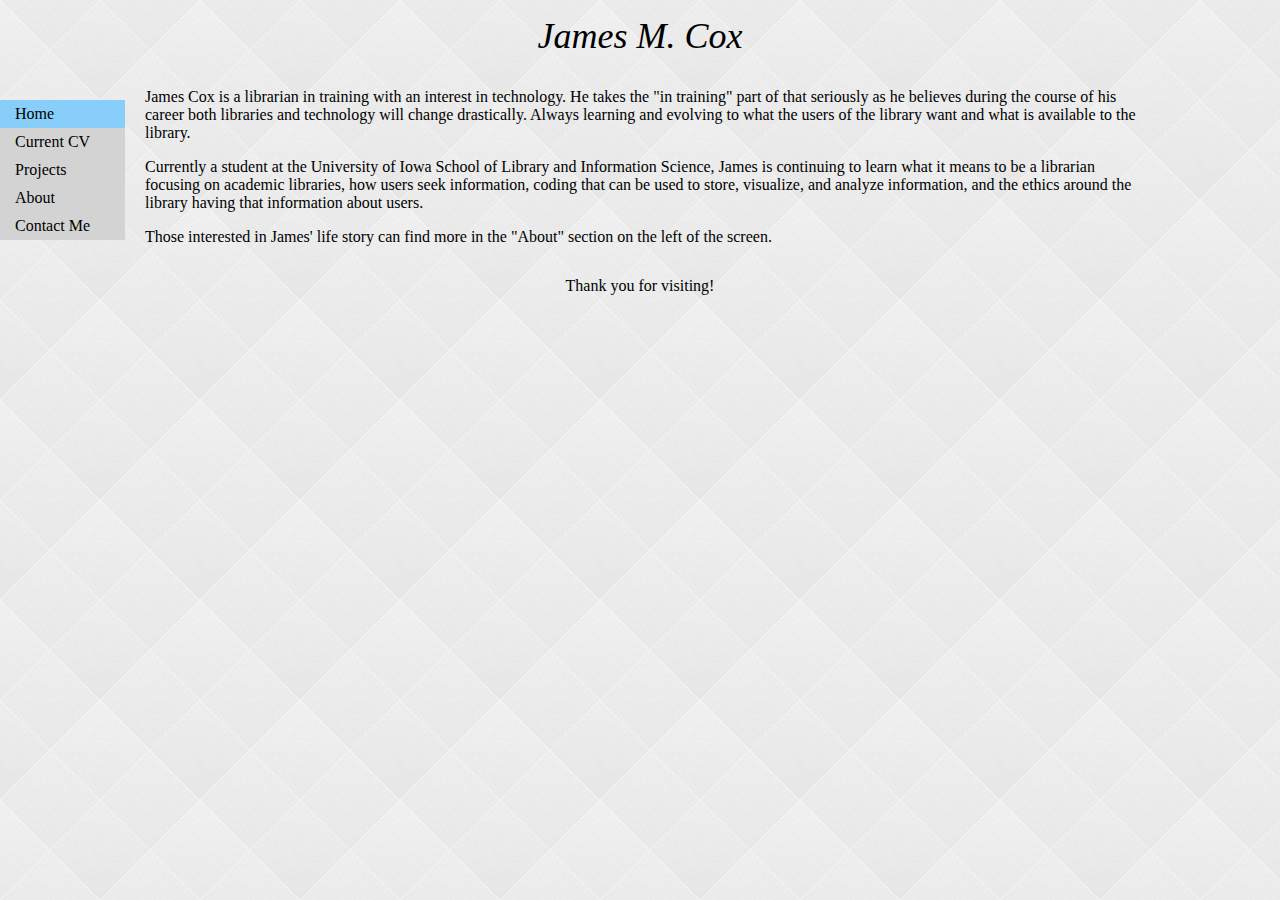
==== index.html @ 08ab1eae "Home Bio" ====
<!DOCTYPE html>
<html>
<head>
	<title>James M. Cox</title>
	<link rel="stylesheet" type="text/css" href="style.css">
</head>
<body>

<nav class="menu">
	<a href="https://jayhic.github.io/me" class="active">Home</a>
	<a href="https://jayhic.github.io/me/cv">Current CV</a>
	<a href="https://jayhic.github.io/me/projects">Projects</a>
	<a href="https://jayhic.github.io/me/about">About</a>
	<a href="https://jayhic.github.io/me/contact">Contact Me</a>
</nav>

<div class="header1">James M. Cox</div> 

<div class="content">
<p>James Cox is a librarian in training with an interest in technology. 
He takes the "in training" part of that seriously as he believes during 
the course of his career both libraries and technology will change 
drastically. Always learning and evolving to what the users of the library want 
and what is available to the library. </p>
<p>Currently a student at the University of Iowa School of Library and 
Information Science, James is continuing to learn what it means to be a 
librarian focusing on academic libraries, how users seek information, 
coding that can be used to store, visualize, and analyze information, 
and the ethics around the library having that information about users.</p>
<p>Those interested in James' life story can find more in the "About" 
section on the left of the screen. </p>
 </div>
  
<div class="footer">Thank you for visiting!<div>

</body>
</html>
---- style.css ----
.menu {
	float: left;
	width: 125px;
	margin-top: 100px;
	position: fixed;
}

.menu a{
	background-color: lightgray;
	color: black;
	padding-left: 15px;
	padding-right: 15px;
	padding-top: 5px;
	padding-bottom: 5px;
	display: block;
	text-decoration: none;
	font-family: "Century";
}

.menu a:hover{
	background-color: white;
}

.menu a.active{
	background-color: rgb(135,206,250);
}

.content {
	margin-left: 145px;
	margin-right: 10%;
}

.header1{
	clear: both;
	font-style: italic;
	font-size: 36px;
	text-align: center;
	padding: 15px;
}

.header2{
	clear: both;
	font-style: bold;
	font-size: 24px;
	text-align: left;
}

.footer{
	clear: both;
	text-align: center;
	padding: 15px;
}

body{
	background: url(dia.png) left top repeat;
	width: 100%;
	margin: 0 auto;
	font-family:"Century";
}

input[type=text], select, textarea {
	width: 100%; 
	padding: 12px; 
	border: 1px solid #ccc;
	border-radius: 4px;
	box-sizing: border-box;
	margin-top: 6px;
	margin-bottom: 16px;
	resize: vertical;
}

input[type=submit] {
	background-color: rgb(135,206,250);
	padding: 12px 20px;
	border: none;
	border-radius: 4px;
}

input[type=submit]:hover {
	background-color: white;
}

.container {
	border-radius: 5px;
	background-color: lightgray;
	padding: 20px;
	width: 33%;
	float: left;
	margin-right: 25px;
}
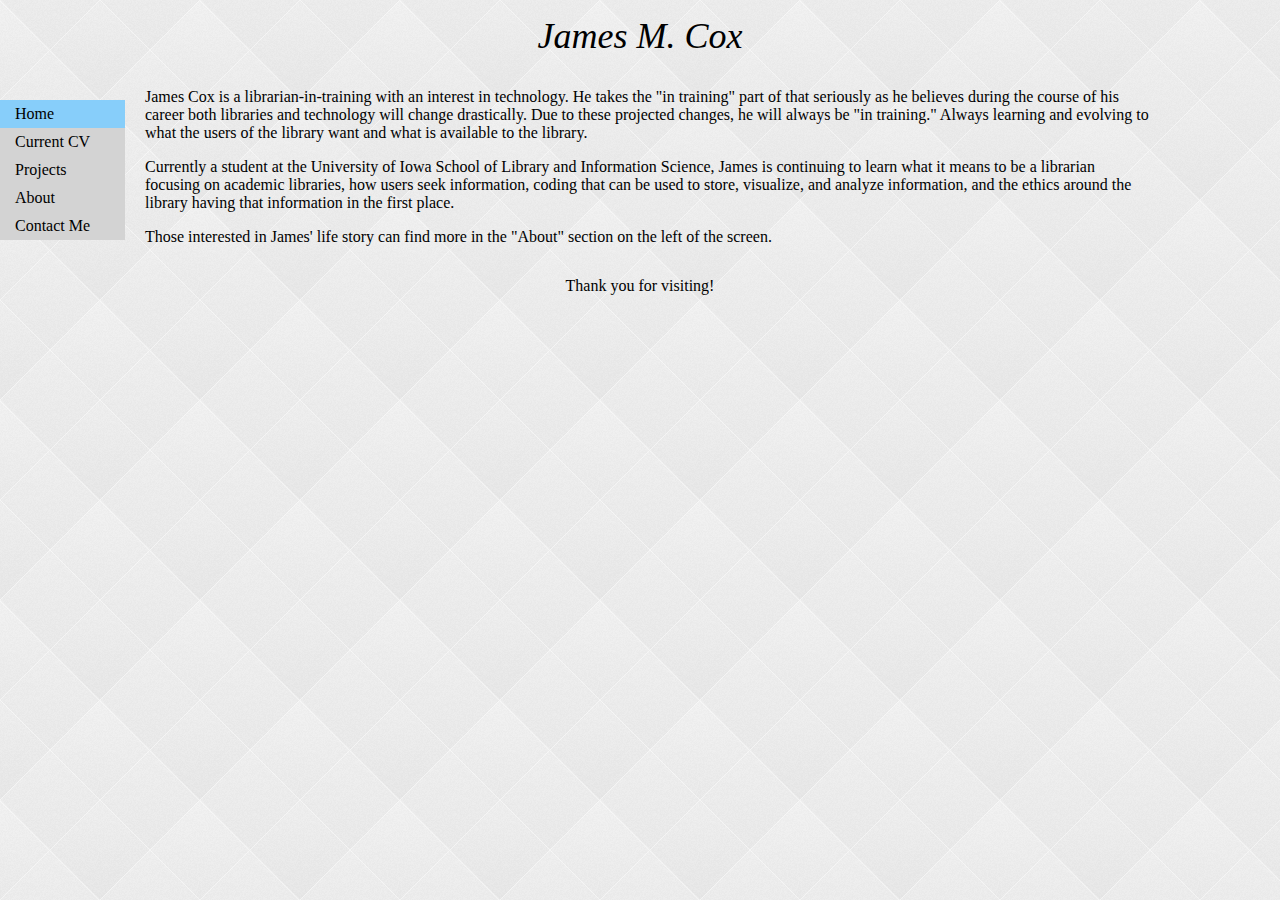
==== commit c430d56f: "Home Bio" ====
--- a/index.html
+++ b/index.html
@@ -17,16 +17,17 @@
 <div class="header1">James M. Cox</div> 
 
 <div class="content">
-<p>James Cox is a librarian in training with an interest in technology. 
+<p>James Cox is a librarian-in-training with an interest in technology. 
 He takes the "in training" part of that seriously as he believes during 
 the course of his career both libraries and technology will change 
-drastically. Always learning and evolving to what the users of the library want 
+drastically. Due to these projected changes, he will always be "in training." 
+Always learning and evolving to what the users of the library want 
 and what is available to the library. </p>
 <p>Currently a student at the University of Iowa School of Library and 
 Information Science, James is continuing to learn what it means to be a 
 librarian focusing on academic libraries, how users seek information, 
 coding that can be used to store, visualize, and analyze information, 
-and the ethics around the library having that information about users.</p>
+and the ethics around the library having that information in the first place.</p>
 <p>Those interested in James' life story can find more in the "About" 
 section on the left of the screen. </p>
  </div>
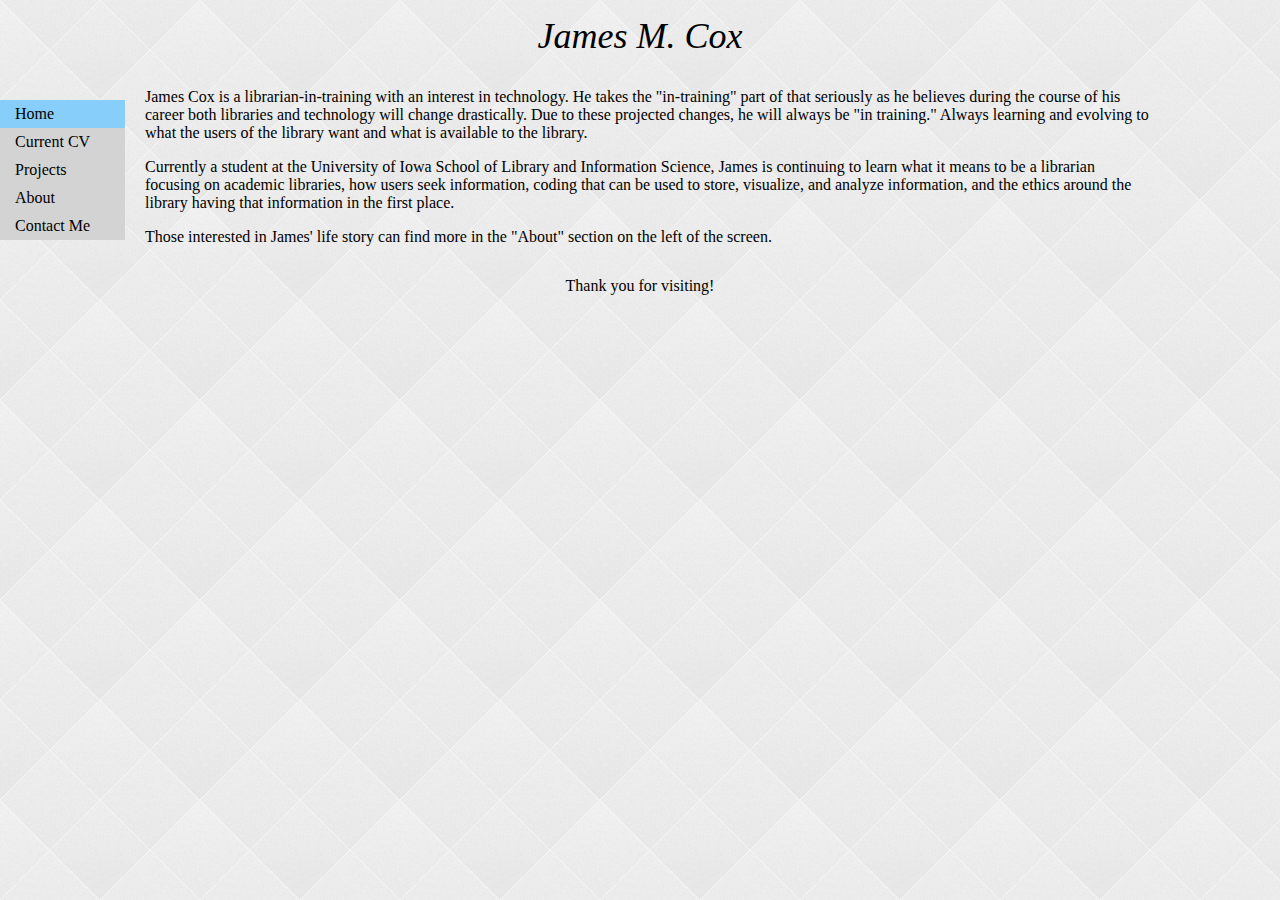
==== commit 8fe8df82: "Home Bio" ====
--- a/index.html
+++ b/index.html
@@ -18,7 +18,7 @@
 
 <div class="content">
 <p>James Cox is a librarian-in-training with an interest in technology. 
-He takes the "in training" part of that seriously as he believes during 
+He takes the "in-training" part of that seriously as he believes during 
 the course of his career both libraries and technology will change 
 drastically. Due to these projected changes, he will always be "in training." 
 Always learning and evolving to what the users of the library want 
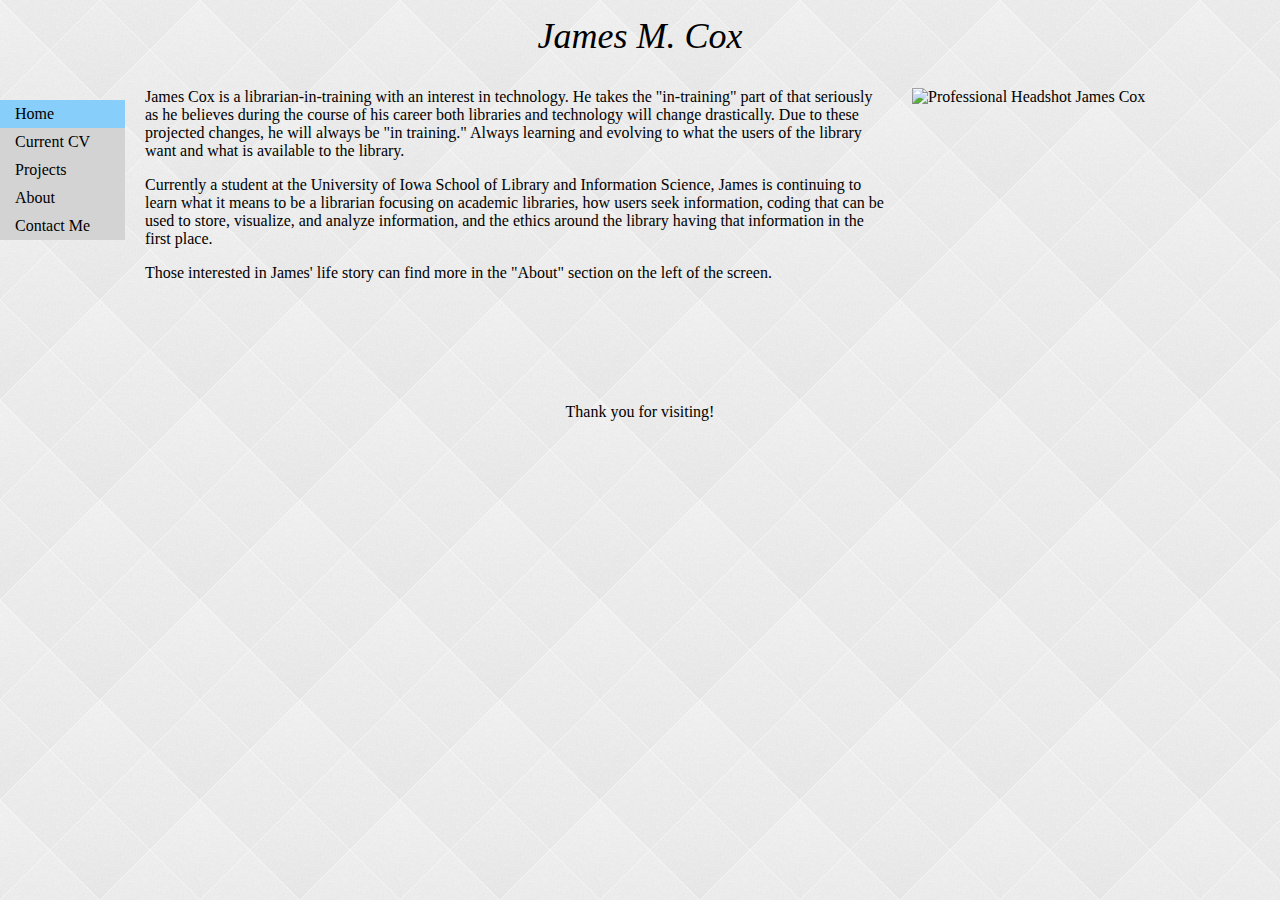
==== commit 2023a4f5: "Pics" ====
--- a/index.html
+++ b/index.html
@@ -17,6 +17,7 @@
 <div class="header1">James M. Cox</div> 
 
 <div class="content">
+<img src="p1.jpg" alt="Professional Headshot James Cox" style="float:right;padding-left:25px;width:240px;height:300px;">
 <p>James Cox is a librarian-in-training with an interest in technology. 
 He takes the "in-training" part of that seriously as he believes during 
 the course of his career both libraries and technology will change 
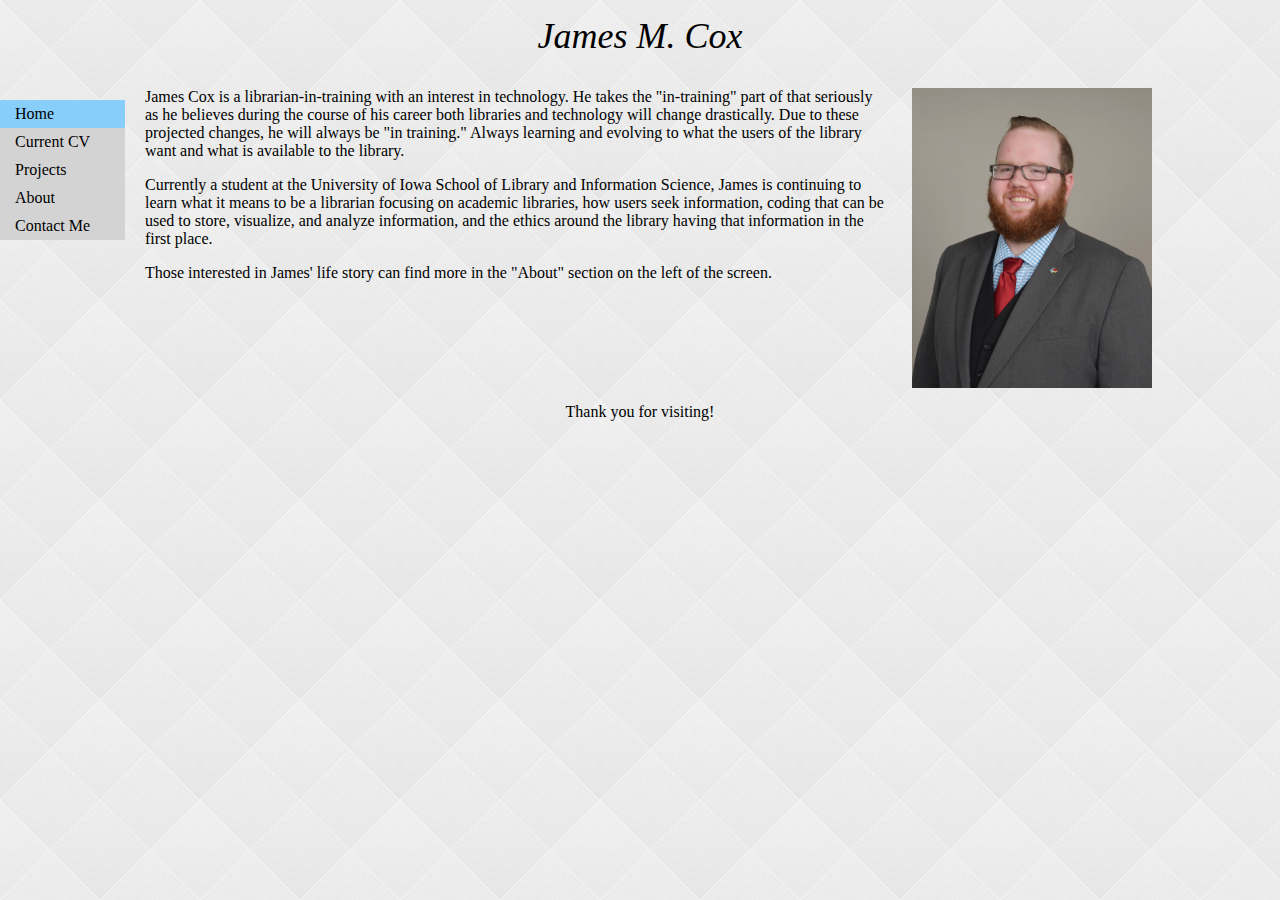
==== commit a07a67fe: "Pics" ====
--- a/index.html
+++ b/index.html
@@ -17,7 +17,7 @@
 <div class="header1">James M. Cox</div> 
 
 <div class="content">
-<img src="p1.jpg" alt="Professional Headshot James Cox" style="float:right;padding-left:25px;width:240px;height:300px;">
+<img src="P1.JPG" alt="Professional Headshot James Cox" style="float:right;padding-left:25px;width:240px;height:300px;">
 <p>James Cox is a librarian-in-training with an interest in technology. 
 He takes the "in-training" part of that seriously as he believes during 
 the course of his career both libraries and technology will change 
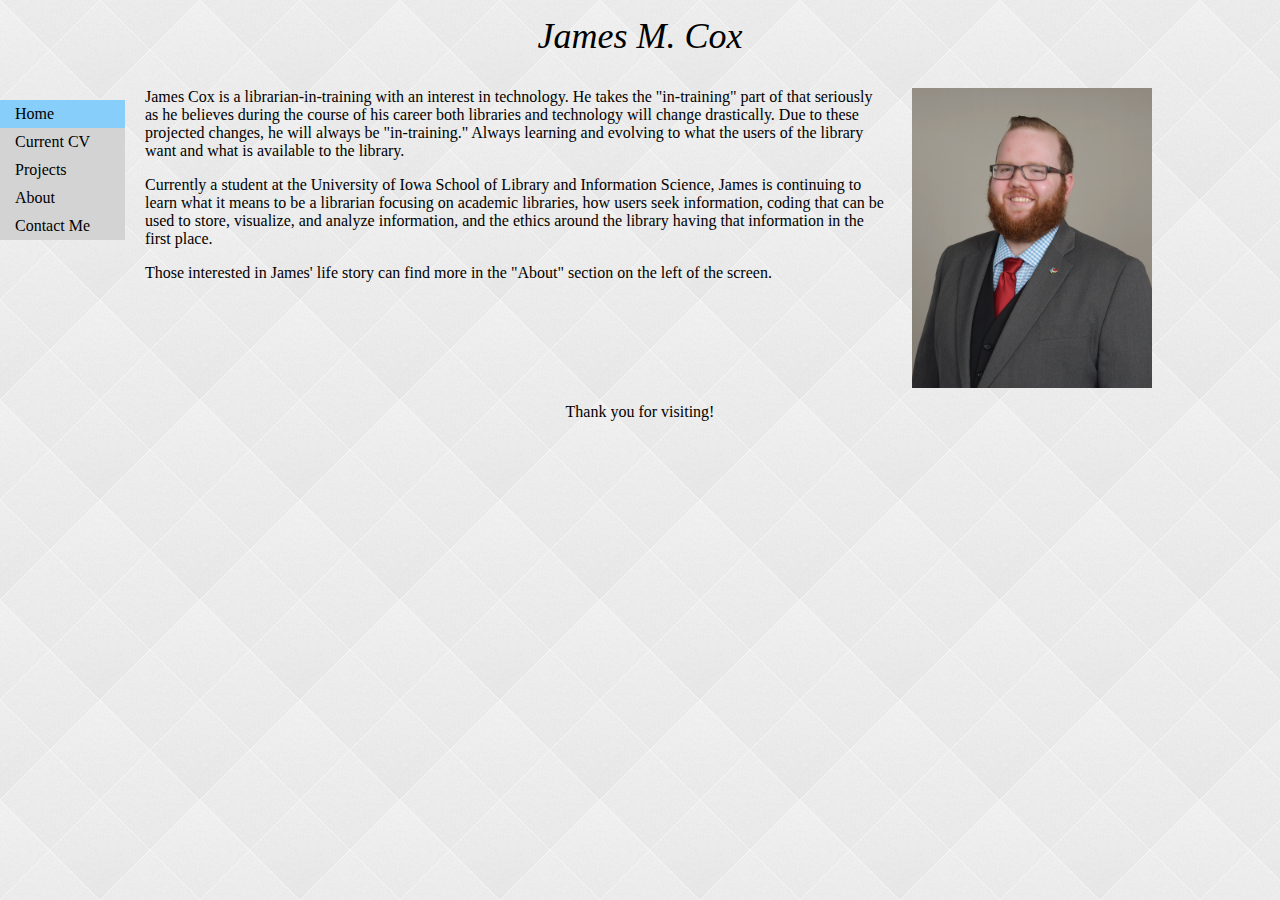
==== commit 0fe5992e: "Updates" ====
--- a/index.html
+++ b/index.html
@@ -21,7 +21,7 @@
 <p>James Cox is a librarian-in-training with an interest in technology. 
 He takes the "in-training" part of that seriously as he believes during 
 the course of his career both libraries and technology will change 
-drastically. Due to these projected changes, he will always be "in training." 
+drastically. Due to these projected changes, he will always be "in-training." 
 Always learning and evolving to what the users of the library want 
 and what is available to the library. </p>
 <p>Currently a student at the University of Iowa School of Library and 
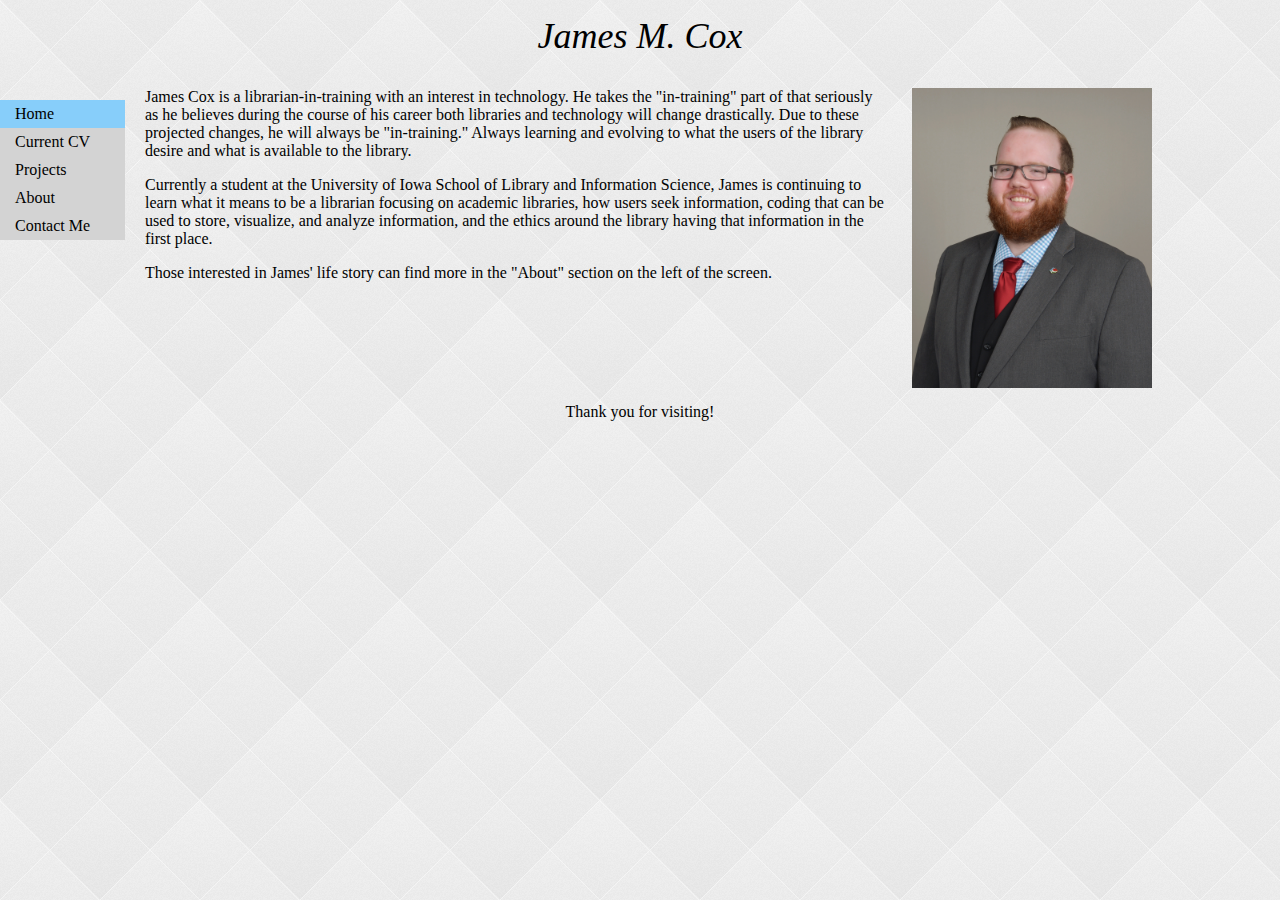
==== commit 2157a3ed: "Update CV" ====
--- a/index.html
+++ b/index.html
@@ -22,7 +22,7 @@
 He takes the "in-training" part of that seriously as he believes during 
 the course of his career both libraries and technology will change 
 drastically. Due to these projected changes, he will always be "in-training." 
-Always learning and evolving to what the users of the library want 
+Always learning and evolving to what the users of the library desire 
 and what is available to the library. </p>
 <p>Currently a student at the University of Iowa School of Library and 
 Information Science, James is continuing to learn what it means to be a 
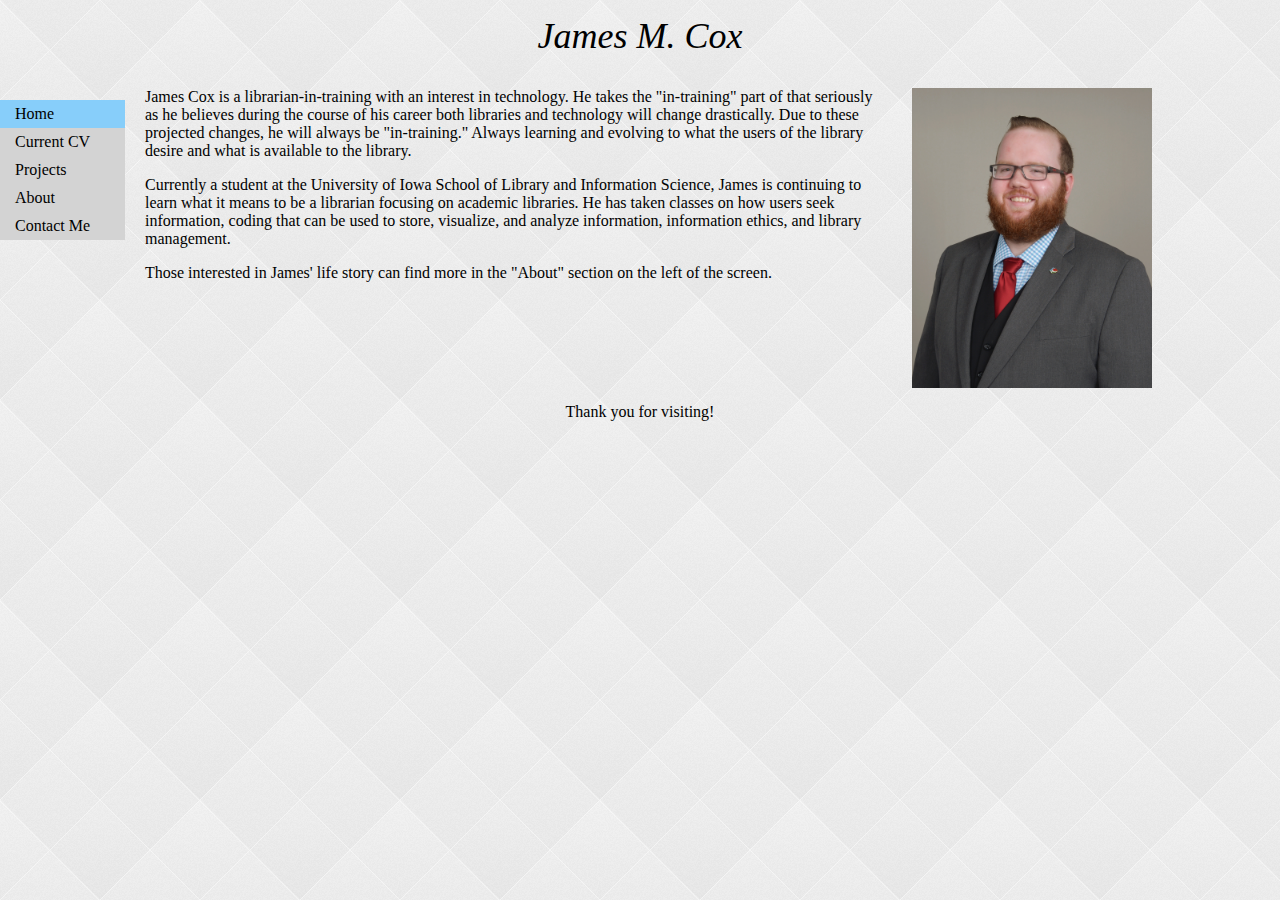
==== commit 9f8da3f7: "Updates 12.20.27" ====
--- a/index.html
+++ b/index.html
@@ -26,9 +26,9 @@
 and what is available to the library. </p>
 <p>Currently a student at the University of Iowa School of Library and 
 Information Science, James is continuing to learn what it means to be a 
-librarian focusing on academic libraries, how users seek information, 
+librarian focusing on academic libraries. He has taken classes on how users seek information, 
 coding that can be used to store, visualize, and analyze information, 
-and the ethics around the library having that information in the first place.</p>
+information ethics, and library management.</p>
 <p>Those interested in James' life story can find more in the "About" 
 section on the left of the screen. </p>
  </div>
